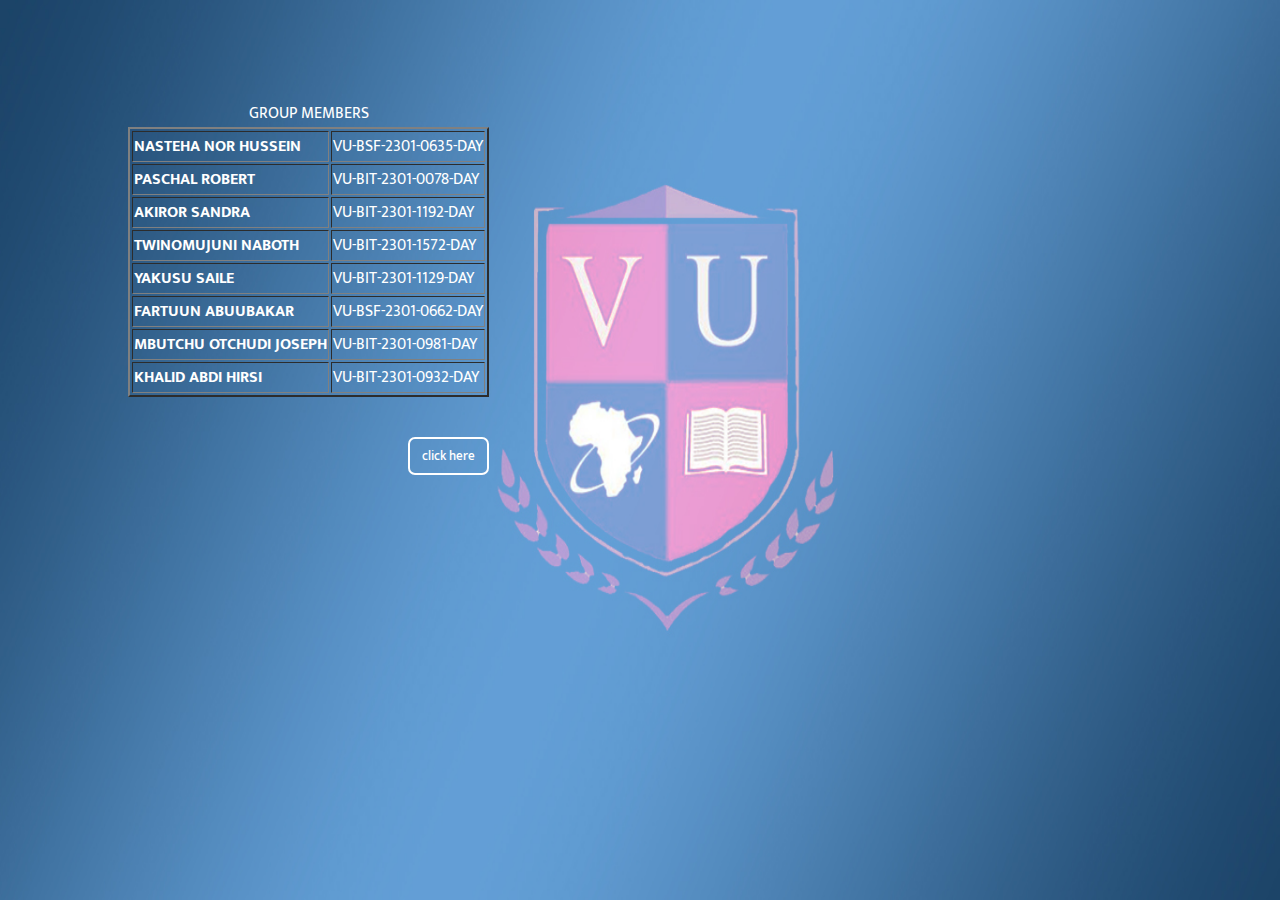
==== Page1.html @ 13437af9 "Add files via upload" ====
<!DOCTYPE html>
<html lang="en">
<head>
  <meta name="viewport" content="width=device-width, initial-scale=1">
  <title>Document</title>

  <link rel="preconnect" href="https://fonts.googleapis.com">
  <link rel="preconnect" href="https://fonts.gstatic.com" crossorigin>
  <link href="https://fonts.googleapis.com/css2?family=Mukta:wght@200;300;400;500;600;700;800&display=swap" rel="stylesheet">

  <link rel="stylesheet" href="style/groupmembers.css">

<style> 
body{
  background-image:url(Thumbnail/Page1.jpg);
  object-fit:contain;
  font-family: "Mukta",sans-serif;
  color: #282f36;
  background-size: 100% 100%;
  background-attachment: fixed;
}
  
</style>
</head>
<body>

  <div class="table">
    <table  border="2">
      <caption>
      GROUP MEMBERS
      </caption>    <tr>
        <th>NASTEHA NOR HUSSEIN</th>
        <td> VU-BSF-2301-0635-DAY</td>
      </tr>
      <tr>
        <th>PASCHAL ROBERT</th>
        <td>VU-BIT-2301-0078-DAY</td>
      </tr>
      <tr>
        <th>AKIROR SANDRA</th>
        <td>VU-BIT-2301-1192-DAY</td>
      </tr>
      <tr>
        <th>TWINOMUJUNI NABOTH</th>
        <td>VU-BIT-2301-1572-DAY</td>
      </tr>
      <tr>
        <th>YAKUSU SAILE</th>
        <td>VU-BIT-2301-1129-DAY</td>
      </tr>
      <tr>
        <th>FARTUUN ABUUBAKAR</th>
        <td>VU-BSF-2301-0662-DAY</td>
      </tr>
      <tr>
        <th>MBUTCHU OTCHUDI JOSEPH</th>
        <td>VU-BIT-2301-0981-DAY</td>
      </tr>
      <tr>
        <th>KHALID ABDI HIRSI</th>
        <td>VU-BIT-2301-0932-DAY</td>
      </tr>
  
    </table>
   
    <a class="nill" href="Store.html">
      <button class="button">click here</button>
    </a>
  </div>
  
   

 
  
</body>
</html>
---- style/groupmembers.css ----
.table{
    margin-top: 100px;
    margin-left:120px ;
    color: rgb(25, 49, 25);
    text-align: left;
  }
  table{
    color: white;
  
  }
  .button{
  margin-top: 40px;
 margin-left: 280px;
 padding-top: 6px;
 padding-bottom: 6px;
 padding-left: 12px;
padding-right:12px;
background-color:transparent;
border-style: solid;
 border-color:white;
 color:white;
 border-radius:7px;
 cursor: pointer;
 font-family:'Mukta',Arial;
 font-weight:500;
  }
  .button:hover{
 background-color: #c3ced8;
  border-color: #ccd0cc;
  color: #282f36;
            
}  .button:active{
  background-color: #282f36;
 }
 .nill{
  color: transparent;
 }
 @media (min-width: 768px) {
  /* Styles for desktop screens */
}
@media (max-width: 767px) {
  /* Styles for mobile screens */
}
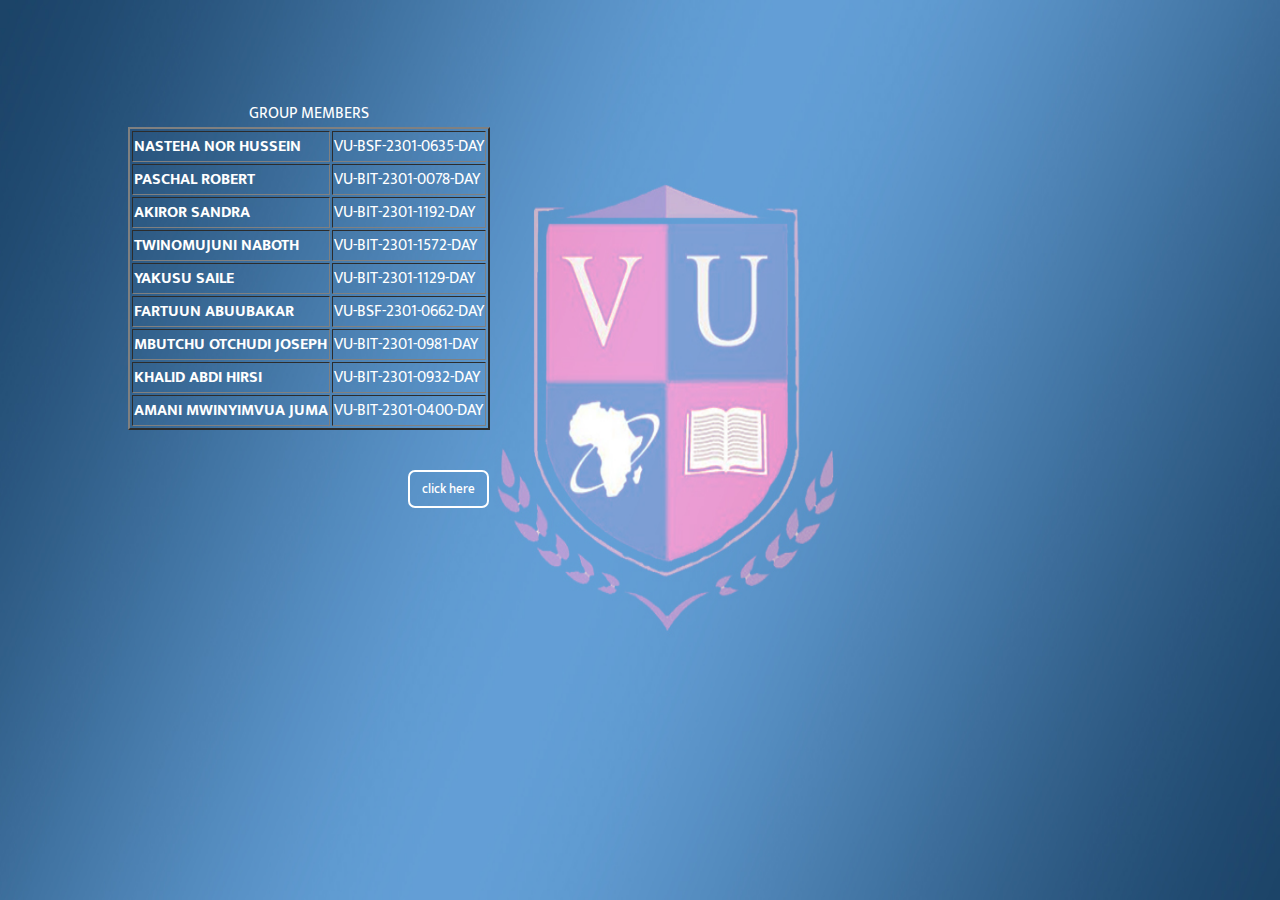
==== commit 5f19ce33: "Update Page1.html" ====
--- a/Page1.html
+++ b/Page1.html
@@ -60,6 +60,10 @@
         <th>KHALID ABDI HIRSI</th>
         <td>VU-BIT-2301-0932-DAY</td>
       </tr>
+      <tr>
+       <th>AMANI MWINYIMVUA JUMA</th>
+       <td>VU-BIT-2301-0400-DAY</td>
+      </tr>
   
     </table>
    
@@ -73,4 +77,4 @@
  
   
 </body>
-</html>+</html>
